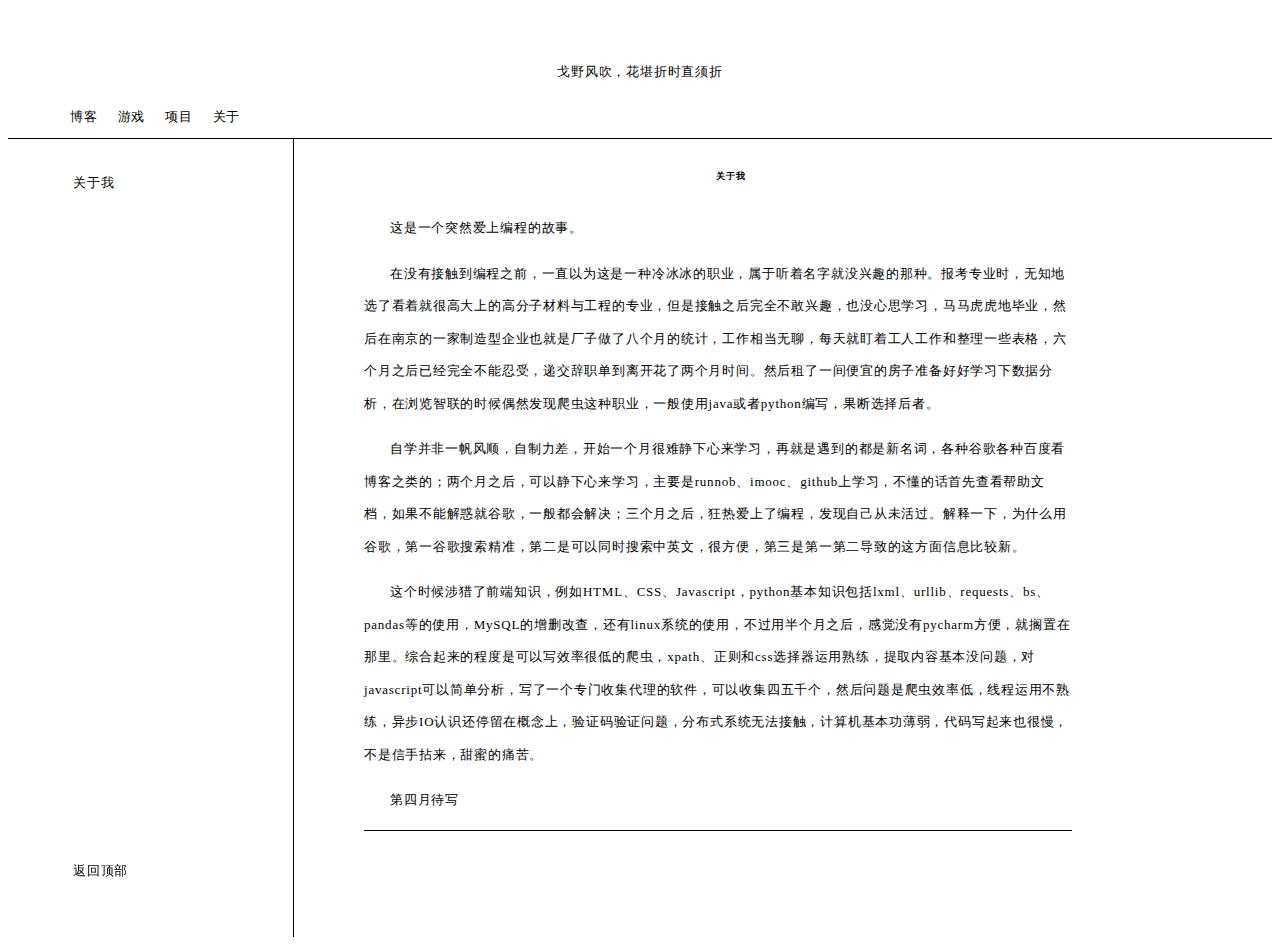
==== index.html @ c672fd87 "Update index.html" ====
<!DOCTYPE html>
<html lang="en">
<head>
    <meta charset="UTF-8">
    <title>戈野风吹</title>
    <link rel="stylesheet" type="text/css" href="style.css">

</head>
<body>

<div id="top_all">
    <p>戈野风吹，花堪折时直须折</p>
</div>

<div id="top-menu">
    <table>
        <tr>
            <td><a href="index.html">博客</a></td>
            <td><a href="game.html">游戏</a></td>
            <td><a href="project.html">项目</a></td>
            <td><a href="aboutme.html">关于</a></td>
        </tr>
    </table>
</div>



<div id ="main-body">

<ul id="left-menu">
<li><a href="#20161118">关于我</a></li>
</ul>
    
<ul id="return-top">
<li><a href="#left-menu">返回顶部</a></li>
</ul>

<div id="main-body-content" class="content">

    
    
<div id="20161118">
<h6>关于我</h6>
<p>这是一个突然爱上编程的故事。</p>
<p>
    在没有接触到编程之前，一直以为这是一种冷冰冰的职业，属于听着名字就没兴趣的那种。报考专业时，无知地选了看着就很高大上的高分子材料与工程的专业，但是接触之后完全不敢兴趣，也没心思学习，马马虎虎地毕业，然后在南京的一家制造型企业也就是厂子做了八个月的统计，工作相当无聊，每天就盯着工人工作和整理一些表格，六个月之后已经完全不能忍受，递交辞职单到离开花了两个月时间。然后租了一间便宜的房子准备好好学习下数据分析，在浏览智联的时候偶然发现爬虫这种职业，一般使用java或者python编写，果断选择后者。</p>
<p>
    自学并非一帆风顺，自制力差，开始一个月很难静下心来学习，再就是遇到的都是新名词，各种谷歌各种百度看博客之类的；两个月之后，可以静下心来学习，主要是runnob、imooc、github上学习，不懂的话首先查看帮助文档，如果不能解惑就谷歌，一般都会解决；三个月之后，狂热爱上了编程，发现自己从未活过。解释一下，为什么用谷歌，第一谷歌搜索精准，第二是可以同时搜索中英文，很方便，第三是第一第二导致的这方面信息比较新。
</p>

<p>
    这个时候涉猎了前端知识，例如HTML、CSS、Javascript，python基本知识包括lxml、urllib、requests、bs、pandas等的使用，MySQL的增删改查，还有linux系统的使用，不过用半个月之后，感觉没有pycharm方便，就搁置在那里。综合起来的程度是可以写效率很低的爬虫，xpath、正则和css选择器运用熟练，提取内容基本没问题，对javascript可以简单分析，写了一个专门收集代理的软件，可以收集四五千个，然后问题是爬虫效率低，线程运用不熟练，异步IO认识还停留在概念上，验证码验证问题，分布式系统无法接触，计算机基本功薄弱，代码写起来也很慢，不是信手拈来，甜蜜的痛苦。
</p>
<p>
    第四月待写
</p>
<hr>
</div>
    
    
    
</div>
</div>
</body>
</html>
---- style.css ----
a:link{color: #000000;}
a:visited{color: #000000;}
a:hover{color: #fff; background-color: #000;}
a:active{color: #000000;}
a{text-decoration: none;}


body{font-family: "Sans-serif"; font-size: 13px; letter-spacing: 0.06em; line-height: 2.5em;}


div#top_all
{
text-align: center;
border-width: 3px;
height: 15px;
padding-top:35px;
padding-bottom: 25px;
}

div#top-menu
{
padding: 15px 50px;
padding-bottom: 3px;
border-bottom: 0.1px solid black;
}
div#top-menu table{margin:0px;padding:0px;border: 0px; width: 250px;}
div#top-menu table tr td{display: inline;padding: 0px 10px; width:20px; border: 0px;}

div#main-body{display:flex;}
ul#left-menu { min-width: 200px; padding: 15px 20px 0px 65px; list-style-type: none;}
ul#return-top {position: fixed;bottom:0px; min-width: 200px; padding: 15px 20px 0px 65px; list-style-type: none;}
div#main-body-content {left: 300px;text-indent:26px;  border-left: solid 1.5px black; padding: 0px 200px 100px 70px;}
h6{text-align: center;}
hr{border:none;border-top: 1.5px solid black; height:0px;}
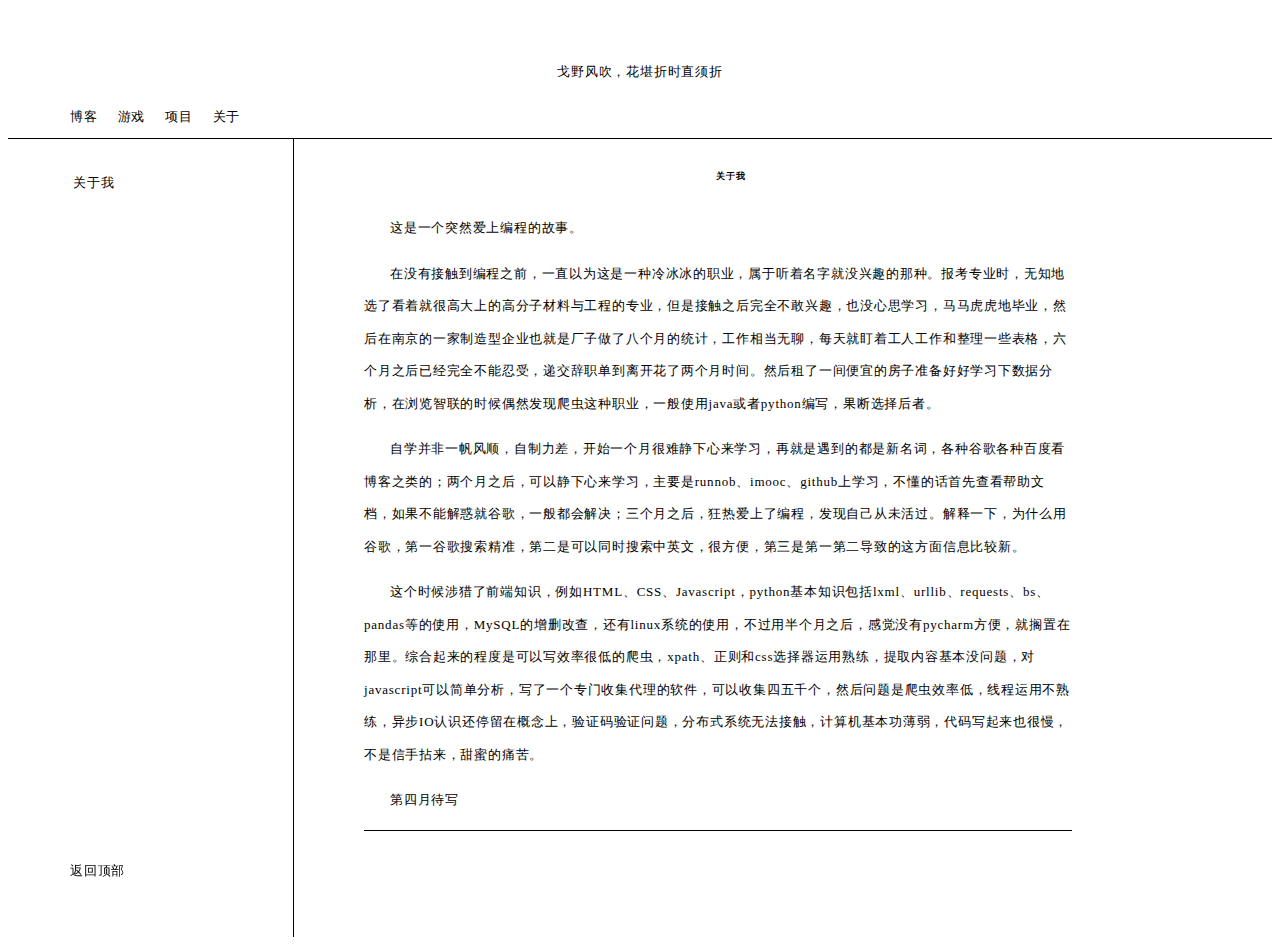
==== commit 20e218bd: "Update index.html" ====
--- a/index.html
+++ b/index.html
@@ -23,7 +23,10 @@
     </table>
 </div>
 
-
+<ul id="return-top">
+<li><a href="#top-menu">返回顶部</a></li>
+</ul>
+    
 
 <div id ="main-body">
 
@@ -31,9 +34,6 @@
 <li><a href="#20161118">关于我</a></li>
 </ul>
     
-<ul id="return-top">
-<li><a href="#left-menu">返回顶部</a></li>
-</ul>
 
 <div id="main-body-content" class="content">
 
--- a/style.css
+++ b/style.css
@@ -28,7 +28,7 @@
 
 div#main-body{display:flex;}
 ul#left-menu { min-width: 200px; padding: 15px 20px 0px 65px; list-style-type: none;}
-ul#return-top {position: fixed;bottom:0px; min-width: 200px; padding: 15px 20px 0px 65px; list-style-type: none;}
+ul#return-top {position: fixed;bottom:0px; min-width: 200px; left:30px; list-style-type: none;}
 div#main-body-content {left: 300px;text-indent:26px;  border-left: solid 1.5px black; padding: 0px 200px 100px 70px;}
 h6{text-align: center;}
 hr{border:none;border-top: 1.5px solid black; height:0px;}
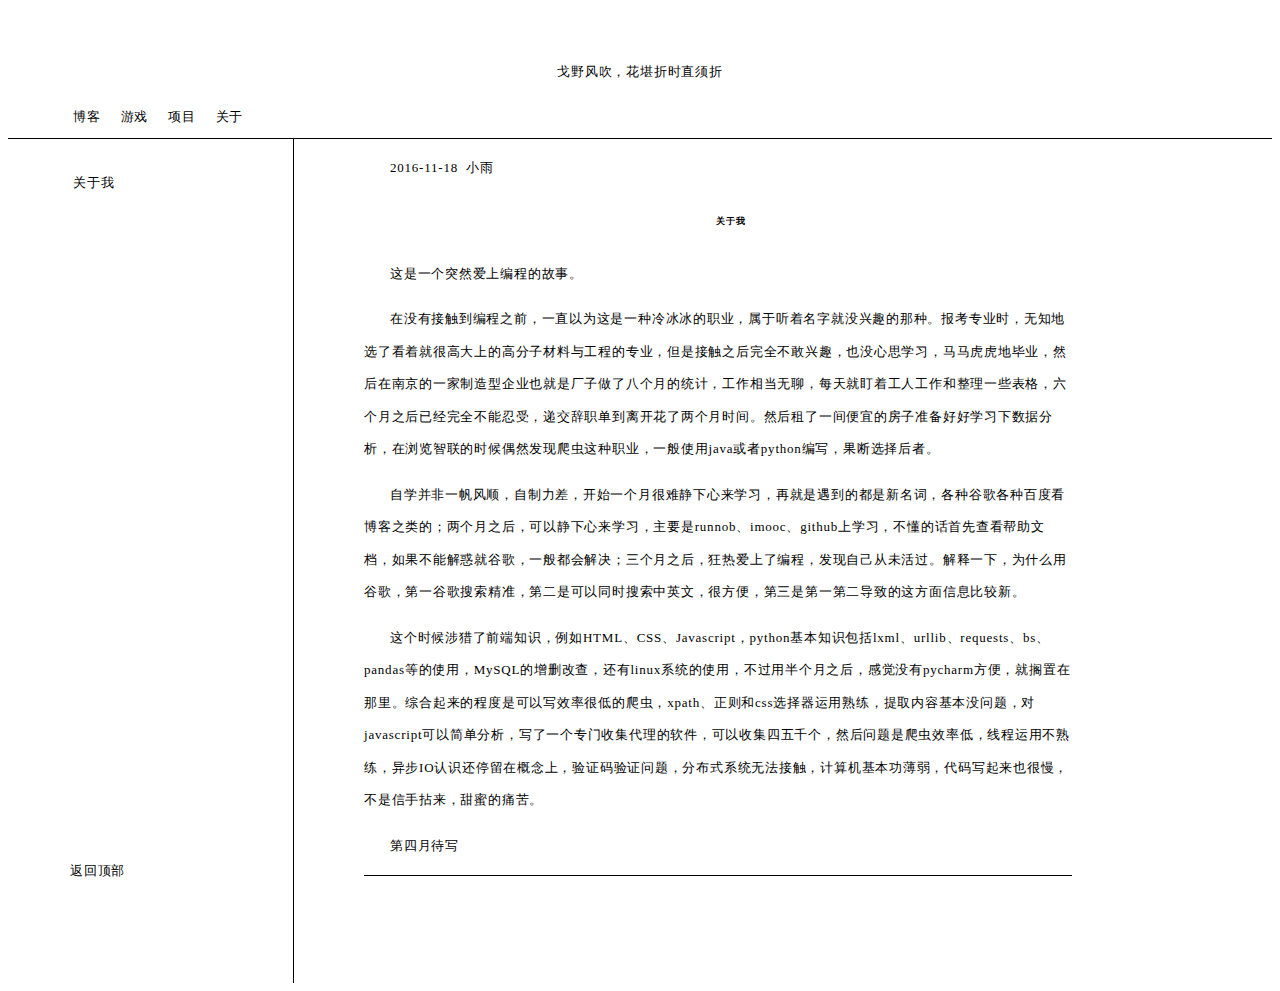
==== commit c600a9ab: "Update index.html" ====
--- a/index.html
+++ b/index.html
@@ -40,6 +40,7 @@
     
     
 <div id="20161118">
+<p>2016-11-18&nbsp&nbsp小雨
 <h6>关于我</h6>
 <p>这是一个突然爱上编程的故事。</p>
 <p>
--- a/style.css
+++ b/style.css
@@ -19,16 +19,16 @@
 
 div#top-menu
 {
-padding: 15px 50px;
+padding: 15px 53px;
 padding-bottom: 3px;
 border-bottom: 0.1px solid black;
 }
 div#top-menu table{margin:0px;padding:0px;border: 0px; width: 250px;}
 div#top-menu table tr td{display: inline;padding: 0px 10px; width:20px; border: 0px;}
+ul#return-top {position: fixed;bottom:0px; min-width: 200px; left:30px; list-style-type: none; background-color:white;}
 
 div#main-body{display:flex;}
 ul#left-menu { min-width: 200px; padding: 15px 20px 0px 65px; list-style-type: none;}
-ul#return-top {position: fixed;bottom:0px; min-width: 200px; left:30px; list-style-type: none;}
 div#main-body-content {left: 300px;text-indent:26px;  border-left: solid 1.5px black; padding: 0px 200px 100px 70px;}
 h6{text-align: center;}
 hr{border:none;border-top: 1.5px solid black; height:0px;}
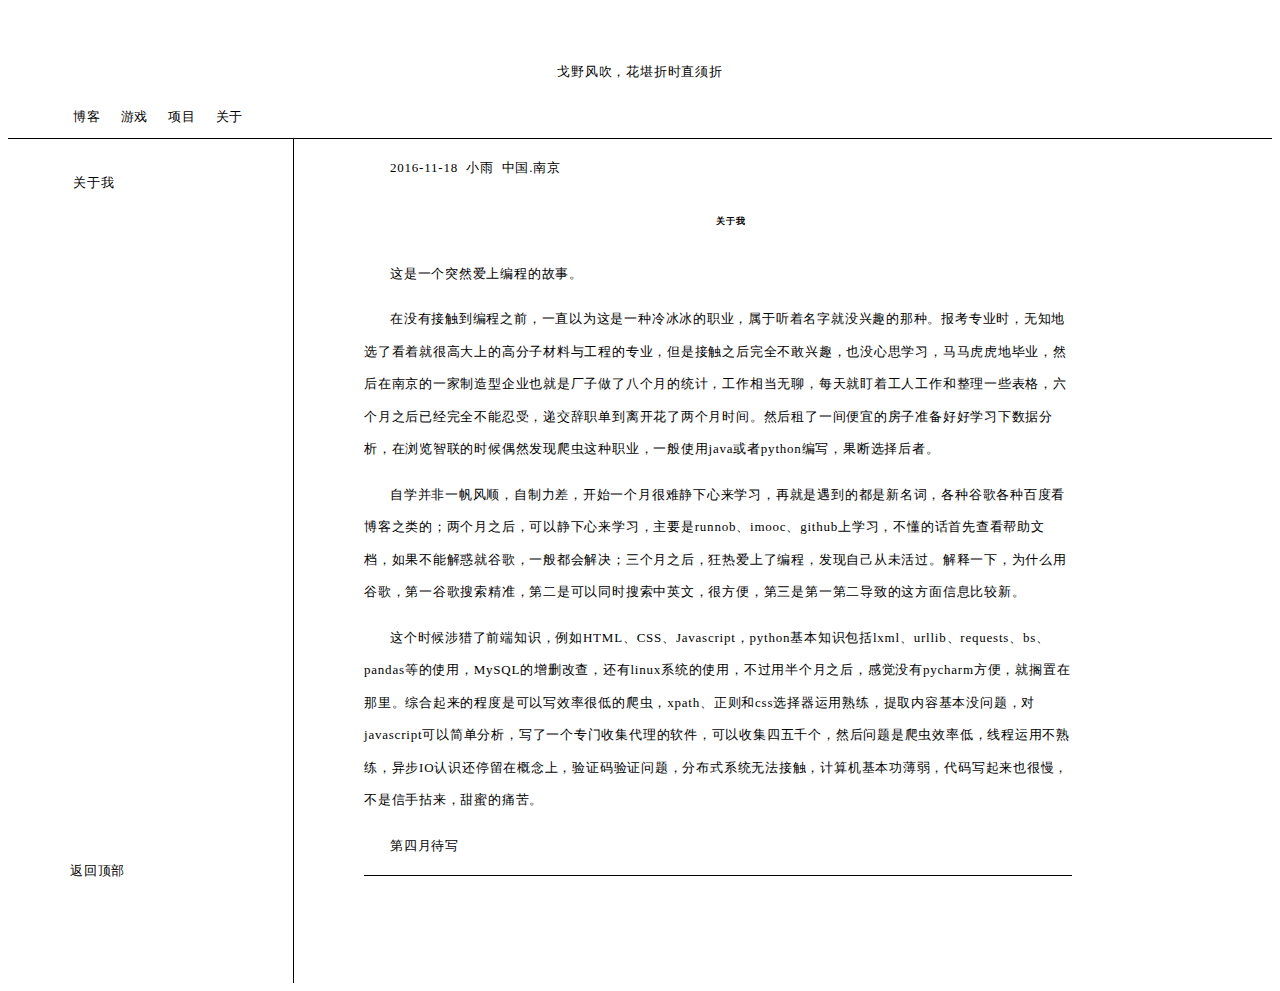
==== commit 52d40031: "Update index.html" ====
--- a/index.html
+++ b/index.html
@@ -40,7 +40,7 @@
     
     
 <div id="20161118">
-<p>2016-11-18&nbsp&nbsp小雨
+<p>2016-11-18&nbsp&nbsp小雨&nbsp&nbsp中国.南京</p>
 <h6>关于我</h6>
 <p>这是一个突然爱上编程的故事。</p>
 <p>
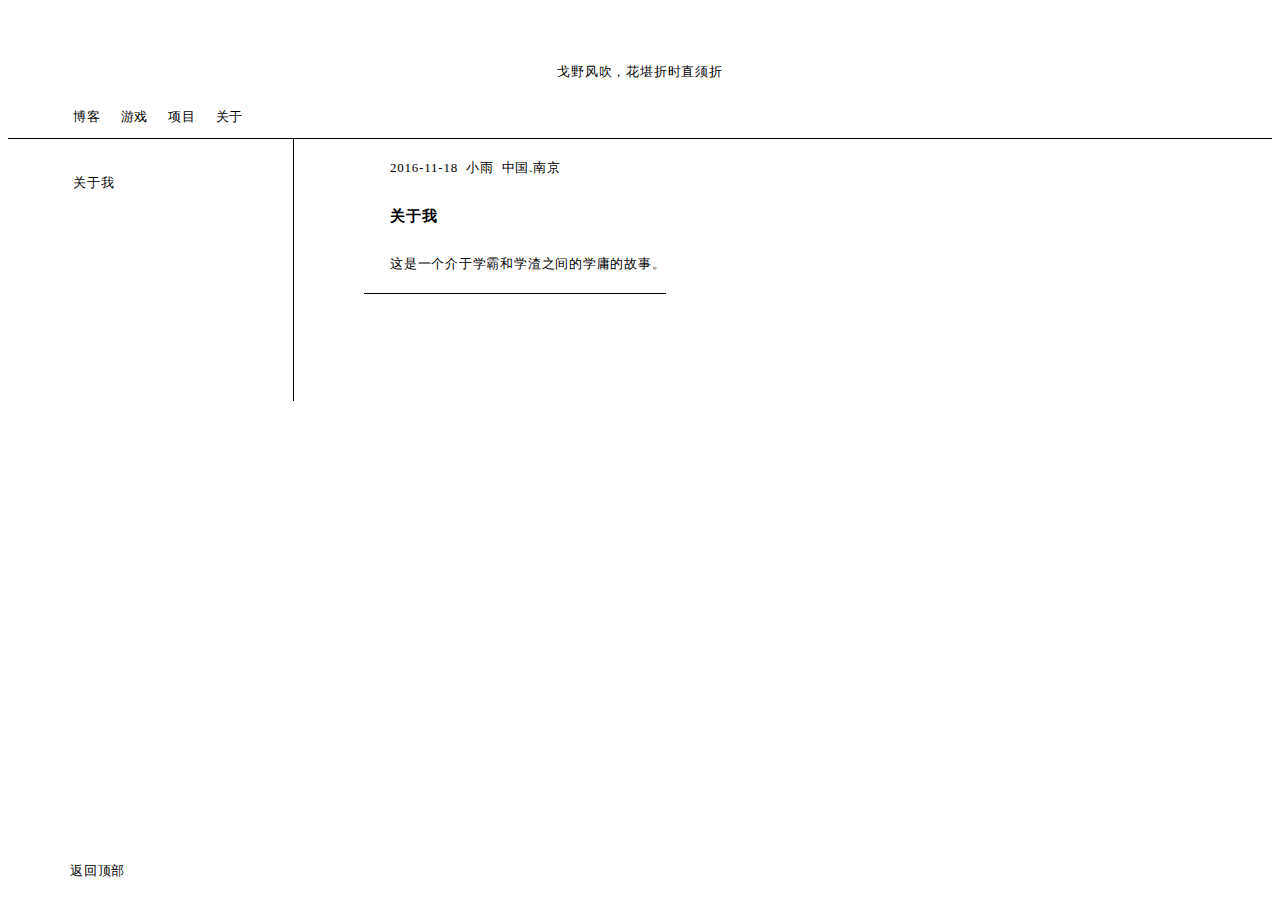
==== commit bdbc35f4: "Update index.html" ====
--- a/index.html
+++ b/index.html
@@ -8,7 +8,7 @@
 </head>
 <body>
 
-<div id="top_all">
+<div id="top-all">
     <p>戈野风吹，花堪折时直须折</p>
 </div>
 
@@ -24,7 +24,7 @@
 </div>
 
 <ul id="return-top">
-<li><a href="#top-menu">返回顶部</a></li>
+<li><a href="#top-all">返回顶部</a></li>
 </ul>
     
 
@@ -41,20 +41,9 @@
     
 <div id="20161118">
 <p>2016-11-18&nbsp&nbsp小雨&nbsp&nbsp中国.南京</p>
-<h6>关于我</h6>
-<p>这是一个突然爱上编程的故事。</p>
-<p>
-    在没有接触到编程之前，一直以为这是一种冷冰冰的职业，属于听着名字就没兴趣的那种。报考专业时，无知地选了看着就很高大上的高分子材料与工程的专业，但是接触之后完全不敢兴趣，也没心思学习，马马虎虎地毕业，然后在南京的一家制造型企业也就是厂子做了八个月的统计，工作相当无聊，每天就盯着工人工作和整理一些表格，六个月之后已经完全不能忍受，递交辞职单到离开花了两个月时间。然后租了一间便宜的房子准备好好学习下数据分析，在浏览智联的时候偶然发现爬虫这种职业，一般使用java或者python编写，果断选择后者。</p>
-<p>
-    自学并非一帆风顺，自制力差，开始一个月很难静下心来学习，再就是遇到的都是新名词，各种谷歌各种百度看博客之类的；两个月之后，可以静下心来学习，主要是runnob、imooc、github上学习，不懂的话首先查看帮助文档，如果不能解惑就谷歌，一般都会解决；三个月之后，狂热爱上了编程，发现自己从未活过。解释一下，为什么用谷歌，第一谷歌搜索精准，第二是可以同时搜索中英文，很方便，第三是第一第二导致的这方面信息比较新。
-</p>
+<h3>关于我</h3>
+<p>这是一个介于学霸和学渣之间的学庸的故事。</p>
 
-<p>
-    这个时候涉猎了前端知识，例如HTML、CSS、Javascript，python基本知识包括lxml、urllib、requests、bs、pandas等的使用，MySQL的增删改查，还有linux系统的使用，不过用半个月之后，感觉没有pycharm方便，就搁置在那里。综合起来的程度是可以写效率很低的爬虫，xpath、正则和css选择器运用熟练，提取内容基本没问题，对javascript可以简单分析，写了一个专门收集代理的软件，可以收集四五千个，然后问题是爬虫效率低，线程运用不熟练，异步IO认识还停留在概念上，验证码验证问题，分布式系统无法接触，计算机基本功薄弱，代码写起来也很慢，不是信手拈来，甜蜜的痛苦。
-</p>
-<p>
-    第四月待写
-</p>
 <hr>
 </div>
     
--- a/style.css
+++ b/style.css
@@ -8,7 +8,7 @@
 body{font-family: "Sans-serif"; font-size: 13px; letter-spacing: 0.06em; line-height: 2.5em;}
 
 
-div#top_all
+div#top-all
 {
 text-align: center;
 border-width: 3px;
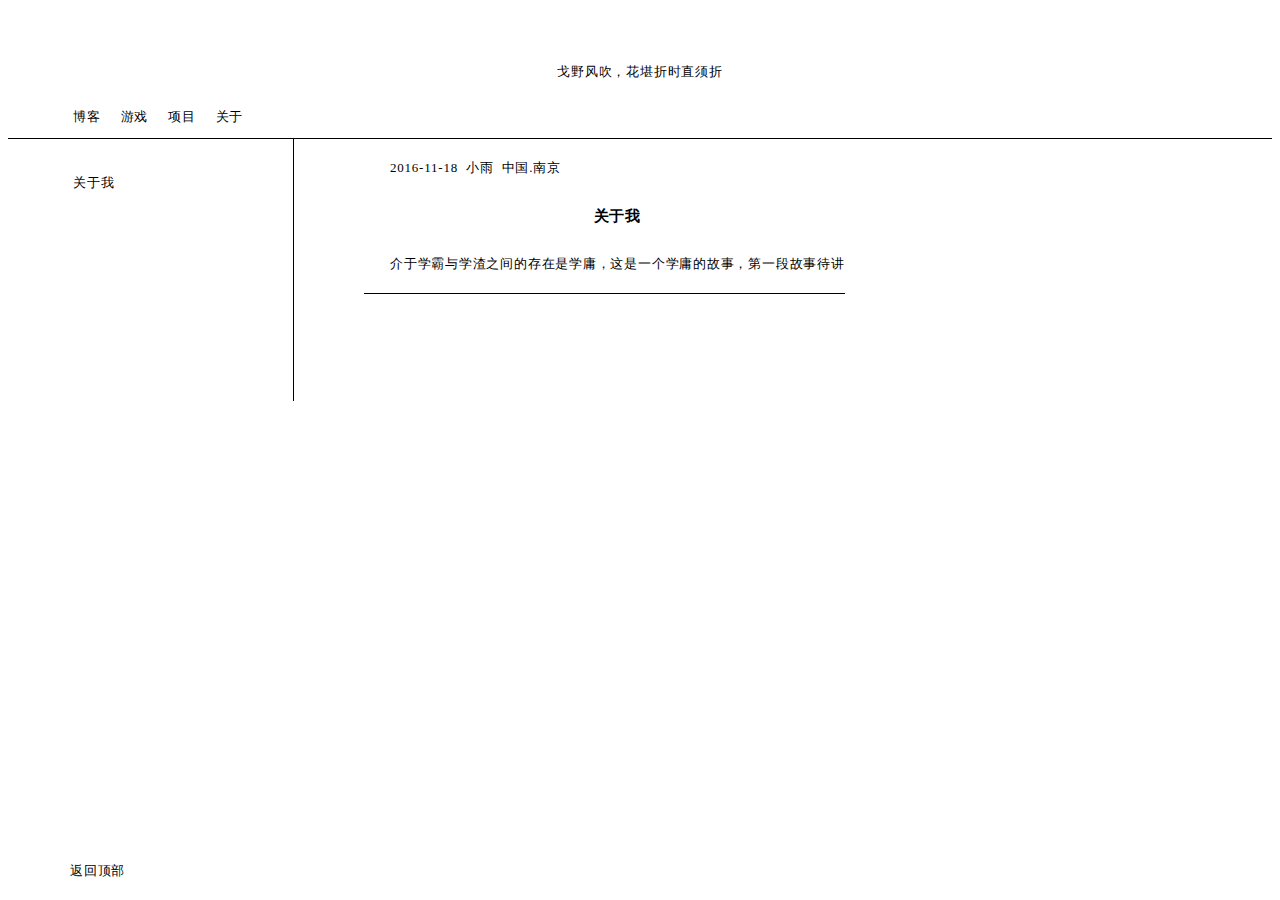
==== commit e0c6d228: "Update index.html" ====
--- a/index.html
+++ b/index.html
@@ -42,7 +42,7 @@
 <div id="20161118">
 <p>2016-11-18&nbsp&nbsp小雨&nbsp&nbsp中国.南京</p>
 <h3>关于我</h3>
-<p>这是一个介于学霸和学渣之间的学庸的故事。</p>
+<p>介于学霸与学渣之间的存在是学庸，这是一个学庸的故事，第一段故事待讲</p>
 
 <hr>
 </div>
--- a/style.css
+++ b/style.css
@@ -30,7 +30,7 @@
 div#main-body{display:flex;}
 ul#left-menu { min-width: 200px; padding: 15px 20px 0px 65px; list-style-type: none;}
 div#main-body-content {left: 300px;text-indent:26px;  border-left: solid 1.5px black; padding: 0px 200px 100px 70px;}
-h6{text-align: center;}
+h3{text-align: center;}
 hr{border:none;border-top: 1.5px solid black; height:0px;}
 
 
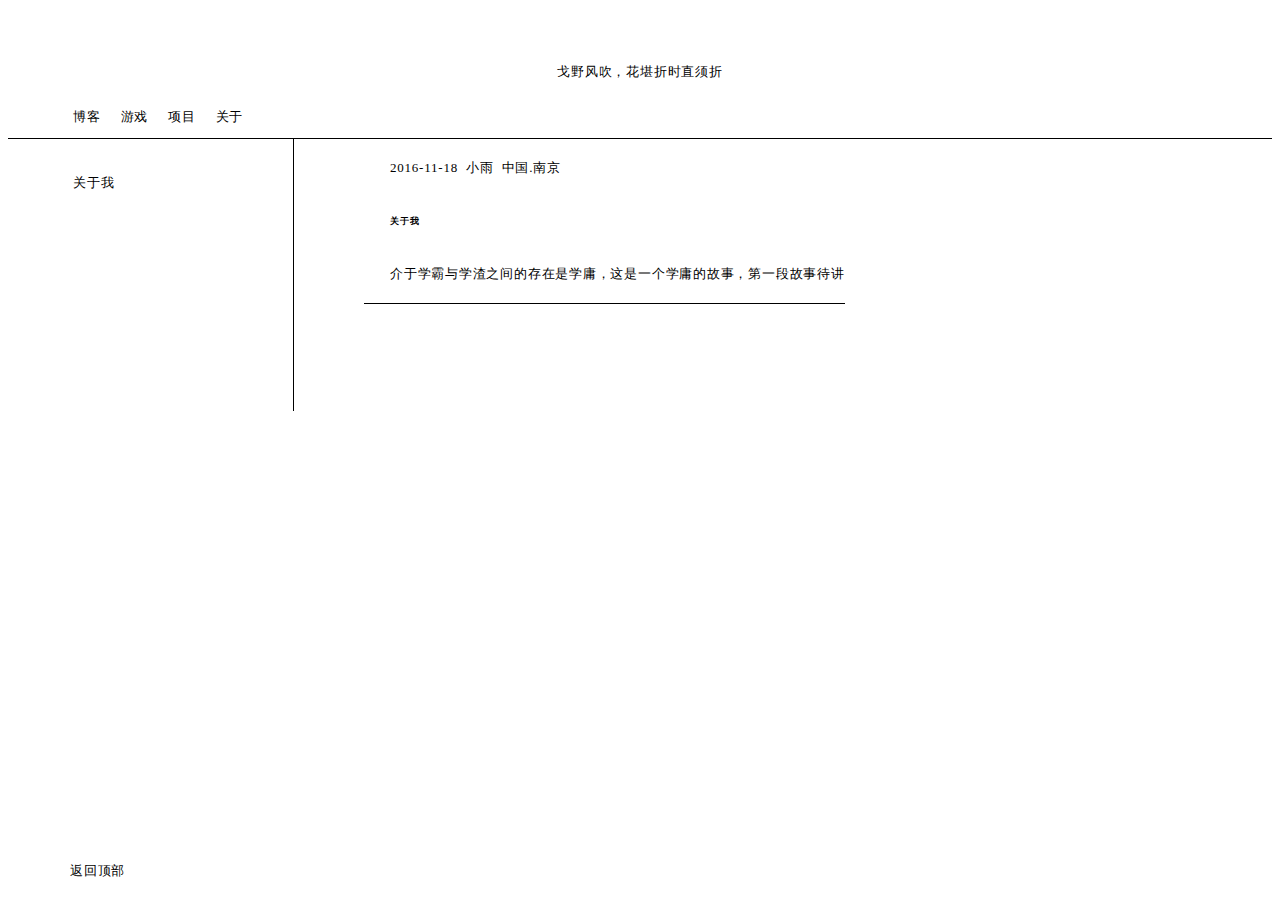
==== commit 004a37c6: "Update index.html" ====
--- a/index.html
+++ b/index.html
@@ -41,7 +41,7 @@
     
 <div id="20161118">
 <p>2016-11-18&nbsp&nbsp小雨&nbsp&nbsp中国.南京</p>
-<h3>关于我</h3>
+<h6>关于我</h6>
 <p>介于学霸与学渣之间的存在是学庸，这是一个学庸的故事，第一段故事待讲</p>
 
 <hr>
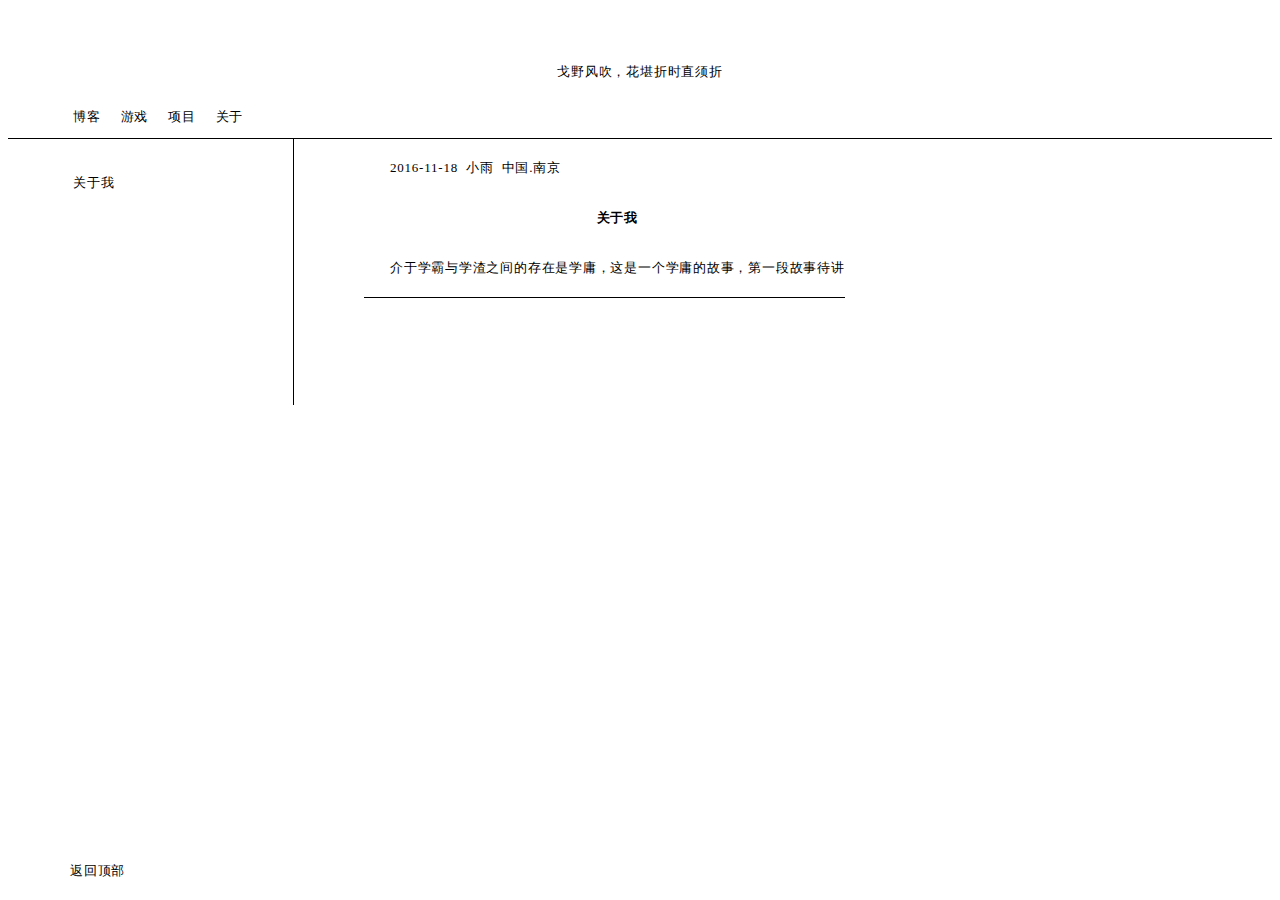
==== commit ad47fa1a: "Update index.html" ====
--- a/index.html
+++ b/index.html
@@ -41,7 +41,7 @@
     
 <div id="20161118">
 <p>2016-11-18&nbsp&nbsp小雨&nbsp&nbsp中国.南京</p>
-<h6>关于我</h6>
+<h4>关于我</h4>
 <p>介于学霸与学渣之间的存在是学庸，这是一个学庸的故事，第一段故事待讲</p>
 
 <hr>
--- a/style.css
+++ b/style.css
@@ -30,7 +30,7 @@
 div#main-body{display:flex;}
 ul#left-menu { min-width: 200px; padding: 15px 20px 0px 65px; list-style-type: none;}
 div#main-body-content {left: 300px;text-indent:26px;  border-left: solid 1.5px black; padding: 0px 200px 100px 70px;}
-h3{text-align: center;}
+h4{text-align: center;}
 hr{border:none;border-top: 1.5px solid black; height:0px;}
 
 
